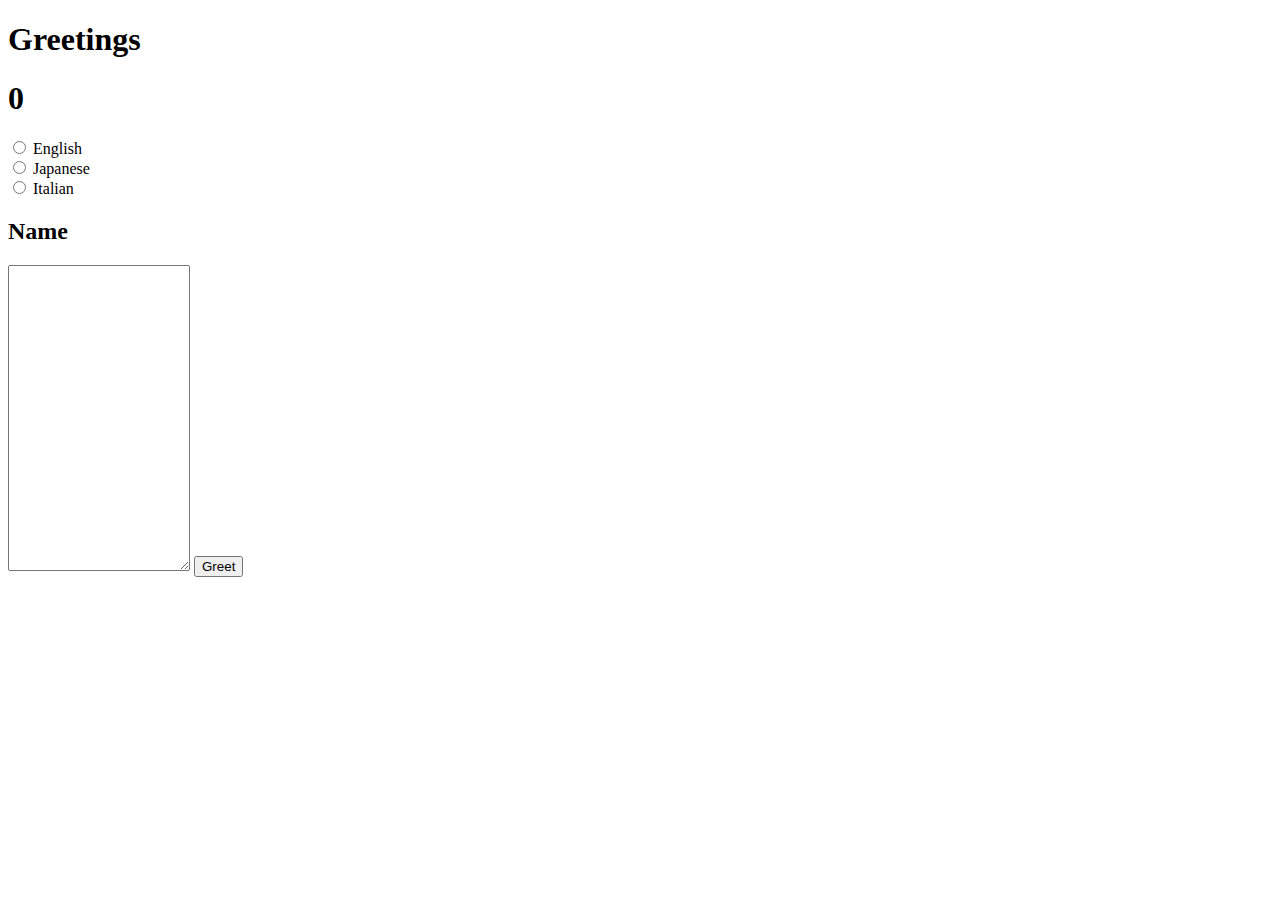
==== index.html @ 1da96650 "got counter to work and display name" ====
<!DOCTYPE html>
<html lang="en">
  <head>
    <link rel="stylesheet" href="./css/normalize.css">
    <link rel="stylesheet" href="./css/skeleton.css">
    <link rel="stylesheet" href="./css/stylesheet.css">
    <meta charset="utf-8">
    <title>Greetings</title>
  </head>
  <body>
<div class="container">
  <div class="top">
  <div class="four columns">
<span id=""><h1>Greetings</h1></span>
</div>
<span class="countDisplay count"><h1>0</h1></span>

</div>



<div class = "top">

<form action="">
    <div class="two columns">
    <input type="radio" name="language" class="greetLanguage" value="English">
    <span>English</span>
  </div>

    <div class="two columns">
    <input type="radio" name="language" class="greetLanguage" value="Japanese">
    <span>Japanese</span>
  </div>

    <div class="two columns">
    <input type="radio" name="language" class="greetLanguage" value="Italian">
    <span>Italian</span>
  </div>
  </form>
<div class="columns"></div>


    <div class="two columns"><h2>Name</h2></div>
<textarea name="name" rows="20" cols="20" font-size+ id="nameInput"></textarea>
    <button class="button-primary greet" on type="button" name="button">Greet</button>
    </div>
<div class="output" id="output"><h2> </h2></div>

</div>
<script type="text/javascript" src="./Javascript/greet-logic.js"></script>
<script type="text/javascript" src="./Javascript/greet-dom.js"></script>
  </body>
</html>
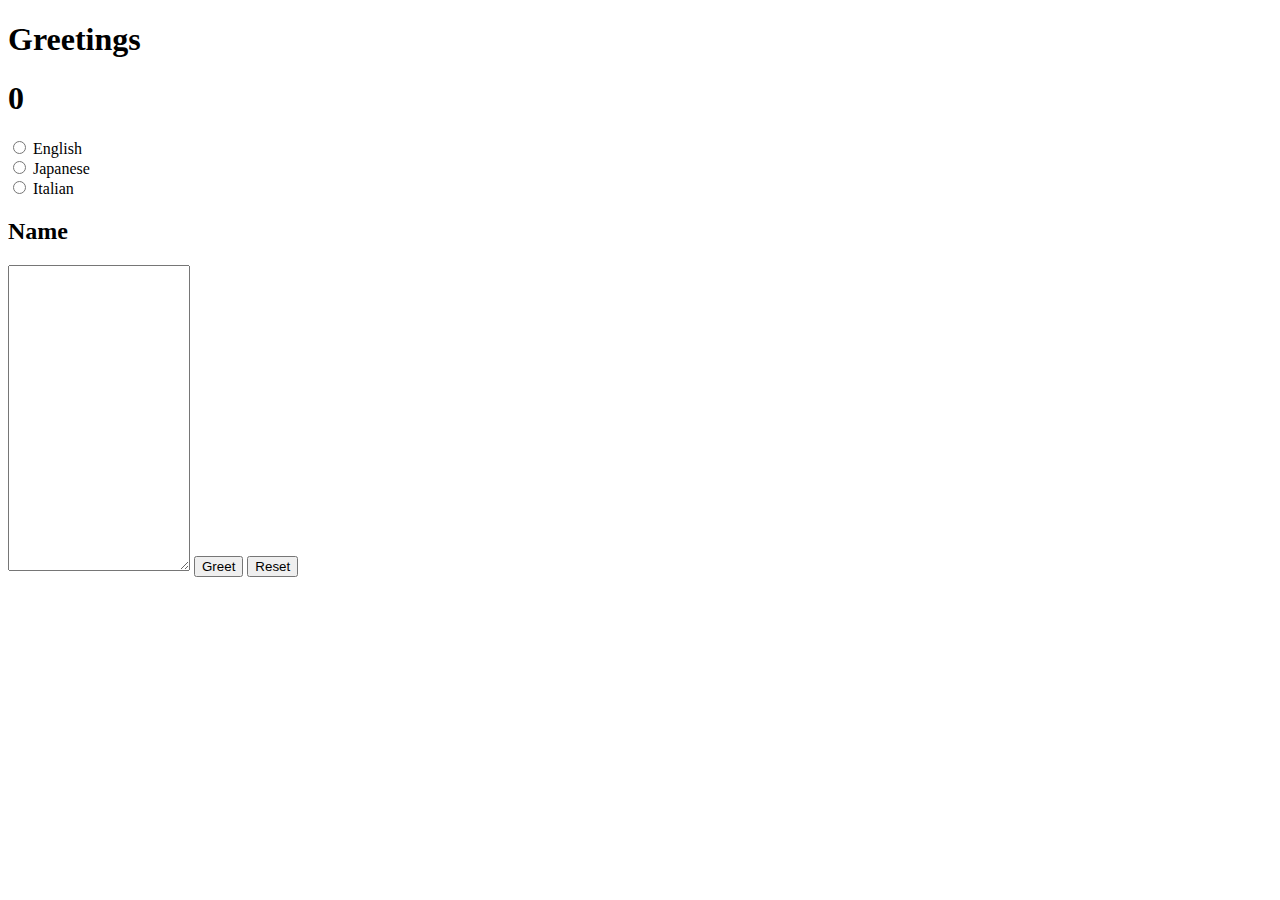
==== commit fcbb3e54: "Changed a few error messages if requirements are not met" ====
--- a/index.html
+++ b/index.html
@@ -4,15 +4,17 @@
     <link rel="stylesheet" href="./css/normalize.css">
     <link rel="stylesheet" href="./css/skeleton.css">
     <link rel="stylesheet" href="./css/stylesheet.css">
+    <link href="./greetings-test.html">
     <meta charset="utf-8">
     <title>Greetings</title>
   </head>
   <body>
-<div class="container">
+<div class="container" >
   <div class="top">
   <div class="four columns">
 <span id=""><h1>Greetings</h1></span>
 </div>
+
 <span class="countDisplay count"><h1>0</h1></span>
 
 </div>
@@ -39,11 +41,12 @@
   </form>
 <div class="columns"></div>
 
-
+<form id="thisDoc">
     <div class="two columns"><h2>Name</h2></div>
 <textarea name="name" rows="20" cols="20" font-size+ id="nameInput"></textarea>
     <button class="button-primary greet" on type="button" name="button">Greet</button>
-    </div>
+    <button class="button-primary cleared" on type="button" name="button">Reset</button>
+  </form></div>
 <div class="output" id="output"><h2> </h2></div>
 
 </div>
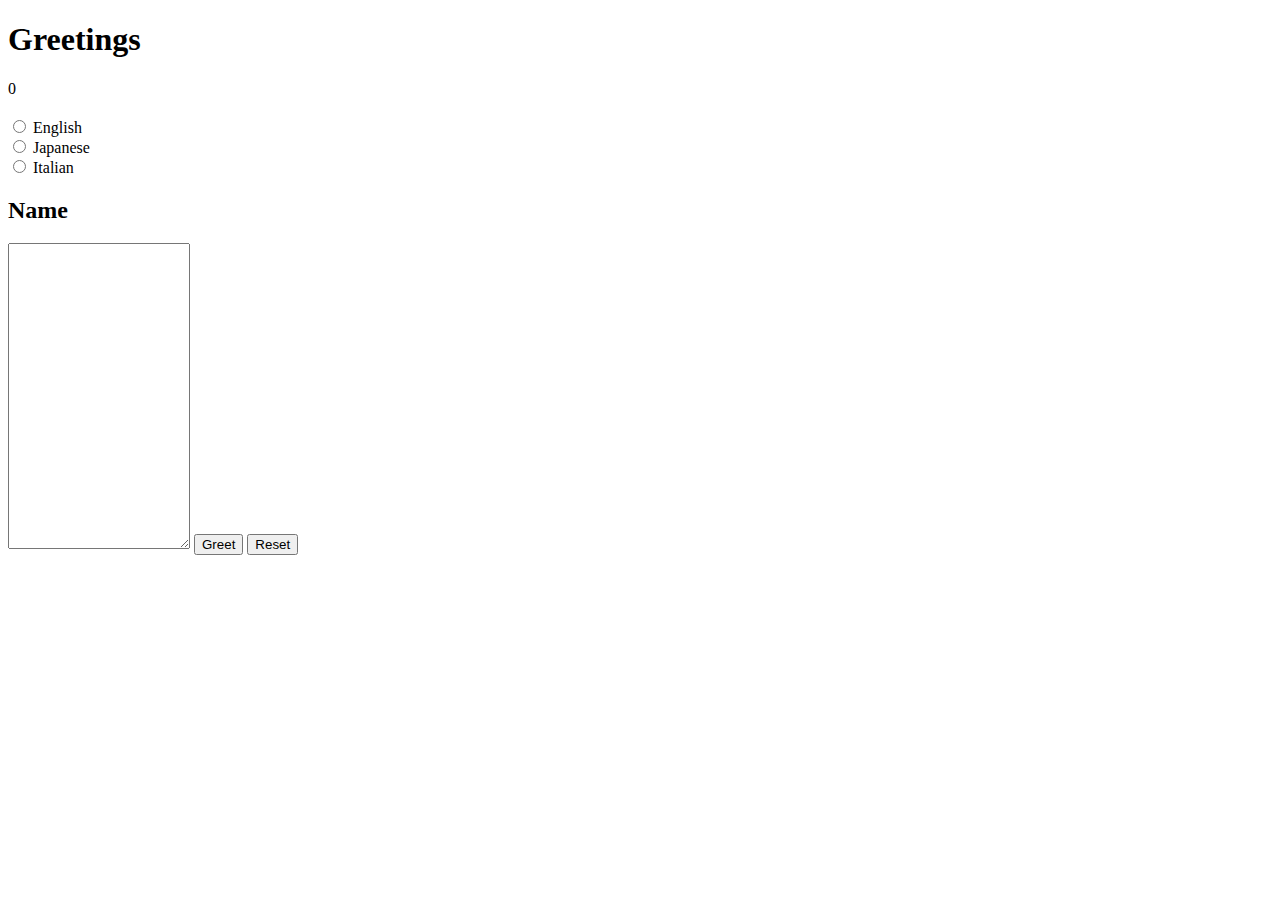
==== commit c5404c18: "Managed to get local storage to work" ====
--- a/index.html
+++ b/index.html
@@ -22,7 +22,7 @@
 
 
 <div class = "top">
-
+<div class="twelve columns" id="error"><h3> </h3></div>
 <form action="">
     <div class="two columns">
     <input type="radio" name="language" class="greetLanguage" value="English">
@@ -45,8 +45,8 @@
     <div class="two columns"><h2>Name</h2></div>
 <textarea name="name" rows="20" cols="20" font-size+ id="nameInput"></textarea>
     <button class="button-primary greet" on type="button" name="button">Greet</button>
-    <button class="button-primary cleared" on type="button" name="button">Reset</button>
-  </form></div>
+ <button class="button-primary cleared" on type="button" name="button">Reset</button>
+</form></div>
 <div class="output" id="output"><h2> </h2></div>
 
 </div>
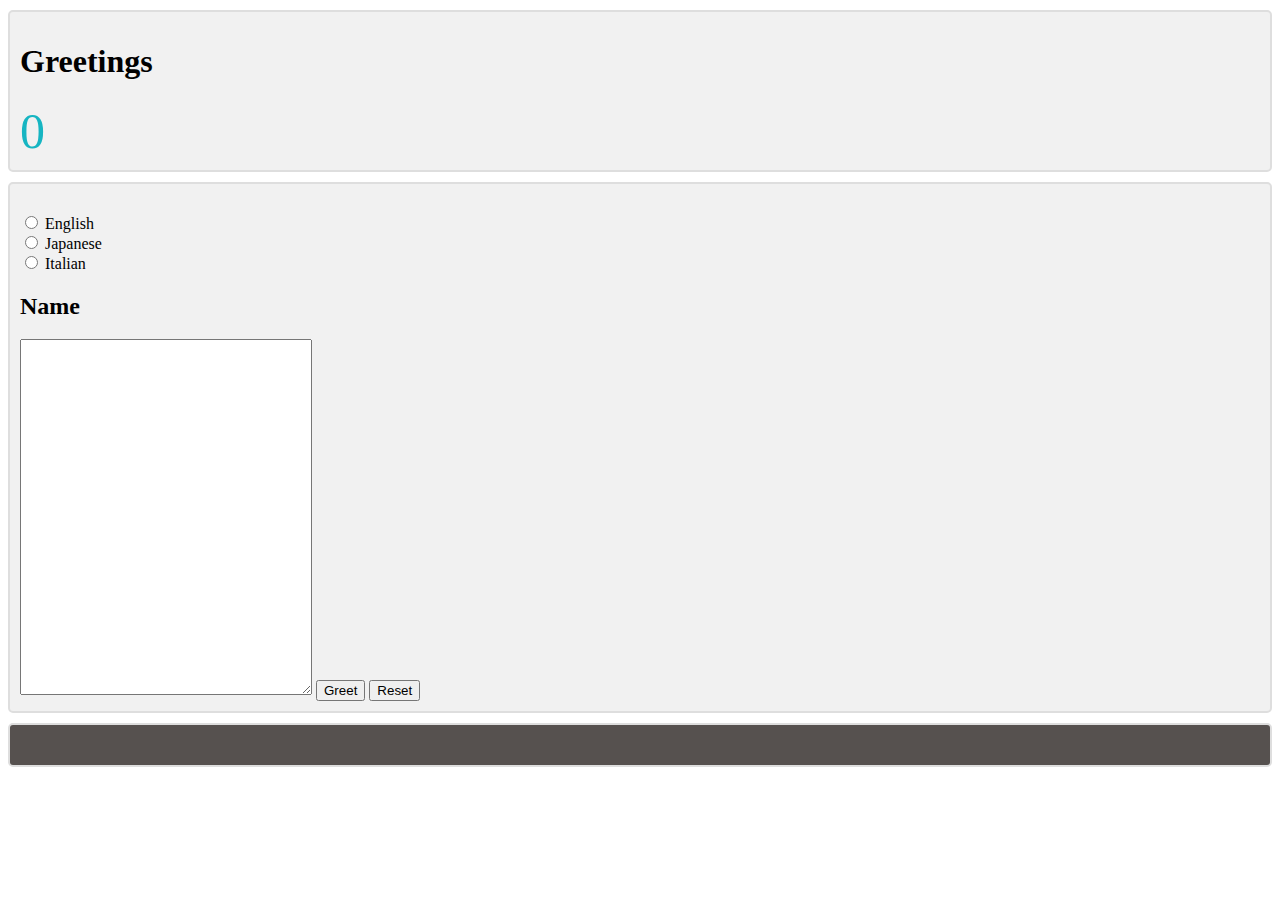
==== commit 11cca911: "added more tests" ====
--- a/index.html
+++ b/index.html
@@ -6,6 +6,8 @@
     <link rel="stylesheet" href="./css/stylesheet.css">
     <link href="./greetings-test.html">
     <meta charset="utf-8">
+    <meta name="viewport" content="width=device-width, initial-scale=1.0">
+
     <title>Greetings</title>
   </head>
   <body>
@@ -15,7 +17,7 @@
 <span id=""><h1>Greetings</h1></span>
 </div>
 
-<span class="countDisplay count"><h1>0</h1></span>
+<div class="countDisplay count"><h1>0</h1></div>
 
 </div>
 
@@ -42,8 +44,8 @@
 <div class="columns"></div>
 
 <form id="thisDoc">
-    <div class="two columns"><h2>Name</h2></div>
-<textarea name="name" rows="20" cols="20" font-size+ id="nameInput"></textarea>
+    <div class="three columns"><h2>Name</h2></div>
+<textarea class="six columns name="name" rows="10" cols="15" font-size+ id="nameInput"></textarea>
     <button class="button-primary greet" on type="button" name="button">Greet</button>
  <button class="button-primary cleared" on type="button" name="button">Reset</button>
 </form></div>
--- a/css/stylesheet.css
+++ b/css/stylesheet.css
@@ -0,0 +1,36 @@
+.top{
+border: 2px solid #dedede;
+    background-color: #f1f1f1;
+    border-radius: 5px;
+    padding: 10px;
+    margin: 10px 0;
+}
+.countDisplay{
+    color: #16B5C2;
+    font-size: 50px;
+}
+
+.darker {
+    border-color: #ccc;
+    background-color: #ddd;
+}
+
+textarea {
+     font-size: 30px;
+  }
+
+.button {
+    -webkit-transition-duration: 0.4s; /* Safari */
+    transition-duration: 0.4s;
+}
+
+.output{
+border: 2px solid #dedede;
+    background-color: #56514F;
+    border-radius: 5px;
+    padding: 10px;
+    margin: 10px 0;
+color: white;
+font-size: : 50px;
+}
+@media only screen and (max-width: 600px)
